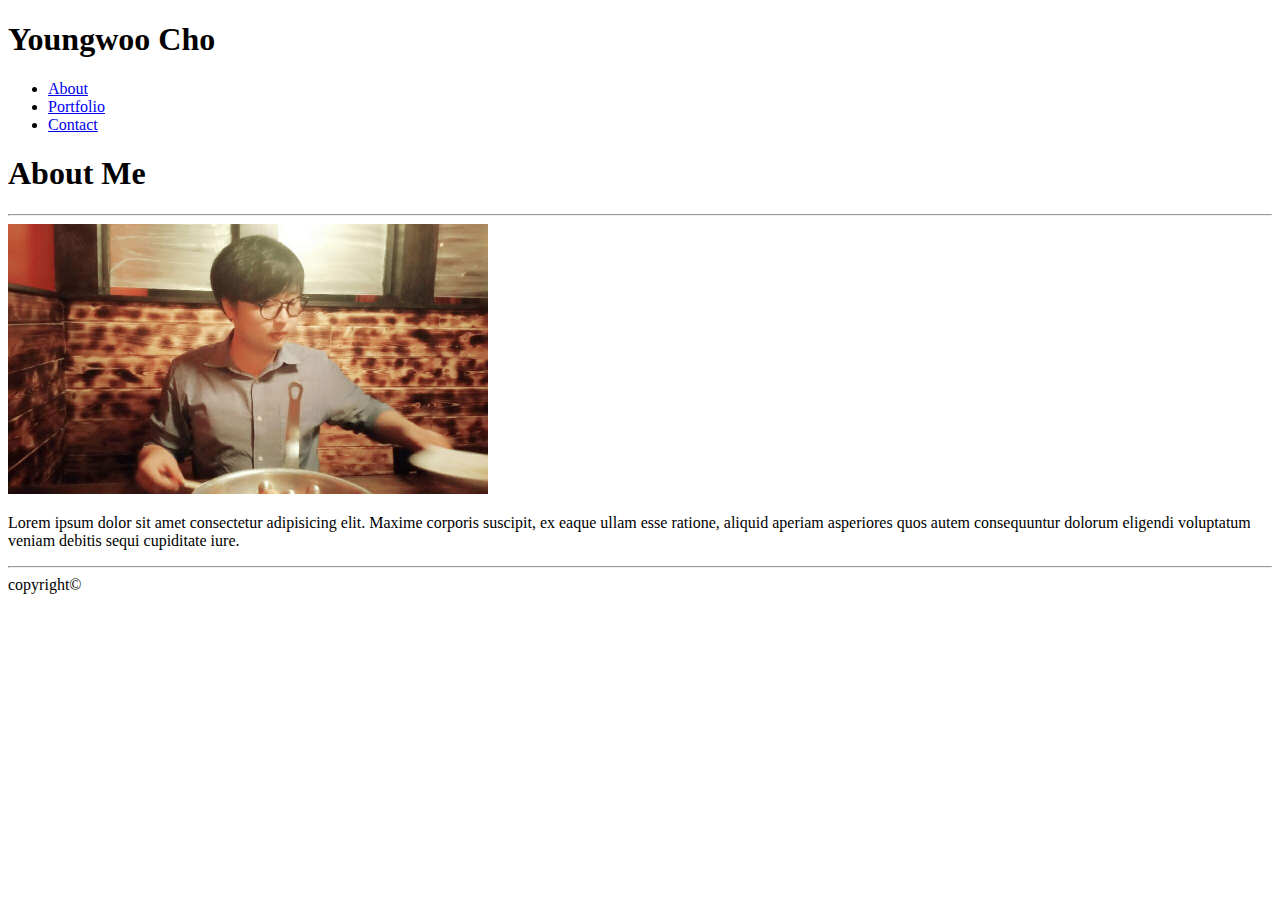
==== index.html @ e907c821 "modified and added indentation, whitespace, notes to the html for better readability" ====
<!DOCTYPE html>
<html lang="en">

<head>
  <meta charset="UTF-8">
  <meta name="viewport" content="width=device-width, initial-scale=1.0">
  <meta http-equiv="X-UA-Compatible" content="ie=edge">
  <link rel="stylesheet" type="text/css" href="assets/css/style.css">
  <title>About Me</title>
</head>

<body>

  <!-- Use CSS to change the style of this header. Make horizontal header with my name and navigation bar-->
  <header class="header">
    <!-- Consider using Float left-->
    <h1 class="yourname">
      Youngwoo Cho
    </h1>
    <!-- Move navigation bar to the right-->
    <ul class="nav">
      <li><a href="index.html">About</a></li>
      <li><a href="portfolio.html">Portfolio</a></li>
      <li><a href="contact.html">Contact</a></li>
    </ul>
  </header>

  <!-- Start of the MAIN BODY. Add a box? section? in the main body that contains the content. Probably use float middle-->
  <section class="mainBody">

      <!--This is where contents will be shown-->
      <div class="mainContentSection">

        <!-- Title of the content at the top-->
        <h1 class="title">
          About Me
        </h1>
        <hr class="titleHr">
        <!-- Use float in CSS to have the image floating left of the paragraph-->
        <img id="profileImage" src="assets/images/youngwoo_cho_1.jpeg" alt="Photo of Youngwoo Cho" width="480" height="270">
        <p>
          Lorem ipsum dolor sit amet consectetur adipisicing elit. Maxime corporis suscipit, ex eaque ullam esse ratione, aliquid aperiam asperiores quos autem consequuntur dolorum eligendi voluptatum veniam debitis sequi cupiditate iure.
        </p>            
          
      </div>

  </section>

  <!-- style of footerHr is different from titleHr-->
  <hr class="footerHr">
  <footer>
    copyright©
  </footer>

</body>

</html>
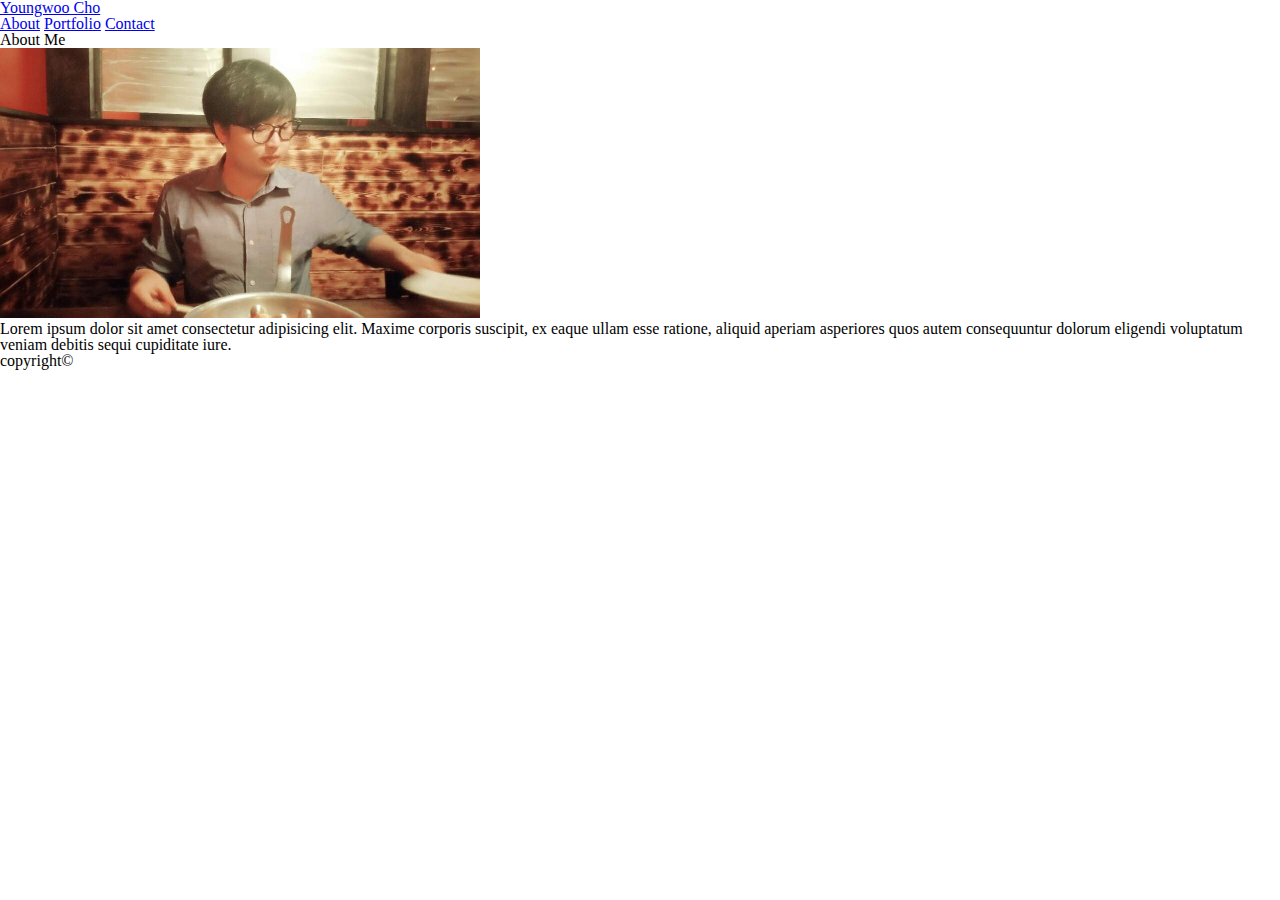
==== commit 12238118: "syntax modified" ====
--- a/index.html
+++ b/index.html
@@ -5,6 +5,7 @@
   <meta charset="UTF-8">
   <meta name="viewport" content="width=device-width, initial-scale=1.0">
   <meta http-equiv="X-UA-Compatible" content="ie=edge">
+  <link rel="stylesheet" type="text/css" href="assets/css/reset.css">
   <link rel="stylesheet" type="text/css" href="assets/css/style.css">
   <title>About Me</title>
 </head>
@@ -12,30 +13,29 @@
 <body>
 
   <!-- Use CSS to change the style of this header. Make horizontal header with my name and navigation bar-->
-  <header class="header">
-    <!-- Consider using Float left-->
-    <h1 class="yourname">
-      Youngwoo Cho
-    </h1>
-    <!-- Move navigation bar to the right-->
-    <ul class="nav">
-      <li><a href="index.html">About</a></li>
-      <li><a href="portfolio.html">Portfolio</a></li>
-      <li><a href="contact.html">Contact</a></li>
-    </ul>
-  </header>
+  <div class="header">
+    <a href="index.html" class="logo">Youngwoo Cho</a>
+      <!-- Move navigation bar to the right-->
+    <div class="header-right">
+      <a href="index.html" class="nav">About</a>
+      <a href="portfolio.html" class="nav">Portfolio</a>
+      <a href="contact.html" class="nav">Contact</a>  
+    </div>
+     
+  </div>
+
+
 
   <!-- Start of the MAIN BODY. Add a box? section? in the main body that contains the content. Probably use float middle-->
   <section class="mainBody">
 
       <!--This is where contents will be shown-->
-      <div class="mainContentSection">
+      <div class="container">
 
         <!-- Title of the content at the top-->
         <h1 class="title">
           About Me
         </h1>
-        <hr class="titleHr">
         <!-- Use float in CSS to have the image floating left of the paragraph-->
         <img id="profileImage" src="assets/images/youngwoo_cho_1.jpeg" alt="Photo of Youngwoo Cho" width="480" height="270">
         <p>
@@ -47,8 +47,8 @@
   </section>
 
   <!-- style of footerHr is different from titleHr-->
-  <hr class="footerHr">
-  <footer>
+  
+  <footer class="footer">
     copyright©
   </footer>
 
--- a/assets/css/style.css
+++ b/assets/css/style.css
@@ -0,0 +1,3 @@
+.header {
+    
+}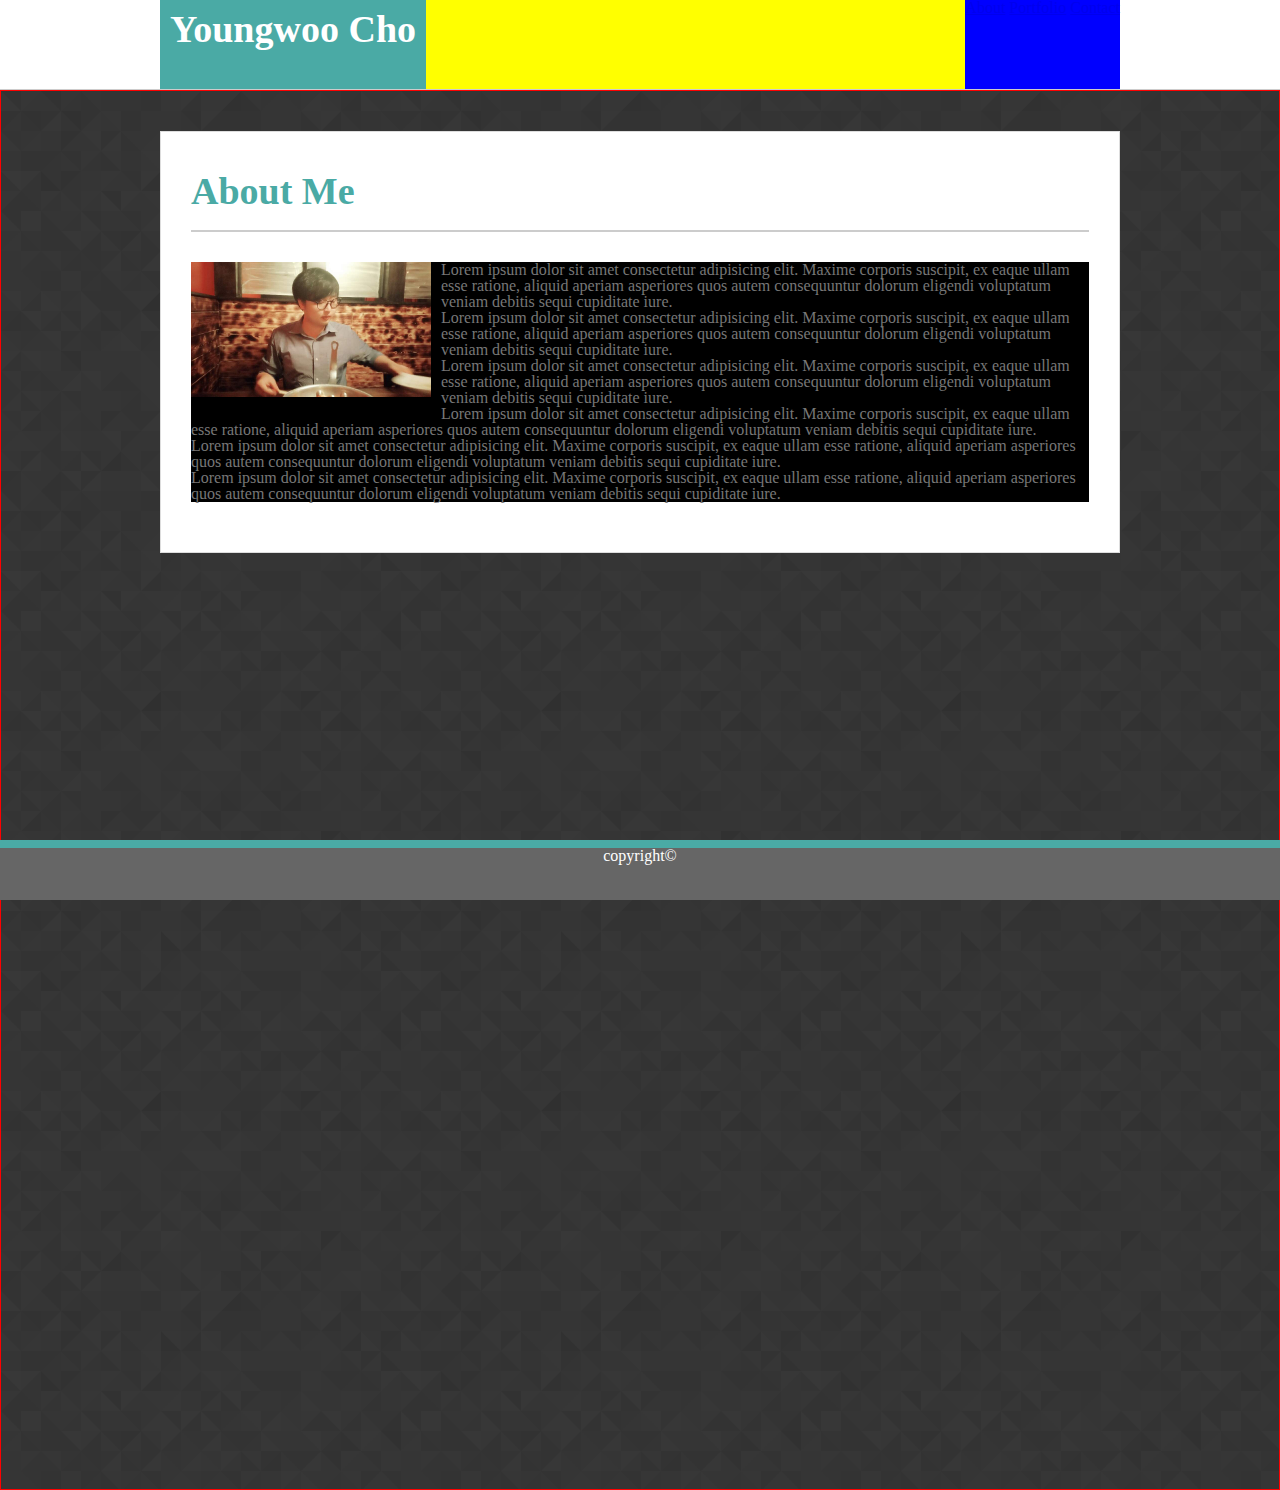
==== commit 48f52bfe: "edited to have better layout" ====
--- a/index.html
+++ b/index.html
@@ -14,12 +14,14 @@
 
   <!-- Use CSS to change the style of this header. Make horizontal header with my name and navigation bar-->
   <div class="header">
-    <a href="index.html" class="logo">Youngwoo Cho</a>
-      <!-- Move navigation bar to the right-->
-    <div class="header-right">
-      <a href="index.html" class="nav">About</a>
-      <a href="portfolio.html" class="nav">Portfolio</a>
-      <a href="contact.html" class="nav">Contact</a>  
+    <div class="navbar">
+        <a href="index.html" class="logo">Youngwoo Cho</a>
+        <!-- Move navigation bar to the right-->
+      <div class="header-right">
+        <a href="index.html" class="nav">About</a>
+        <a href="portfolio.html" class="nav">Portfolio</a>
+        <a href="contact.html" class="nav">Contact</a>  
+      </div>
     </div>
      
   </div>
@@ -27,7 +29,7 @@
 
 
   <!-- Start of the MAIN BODY. Add a box? section? in the main body that contains the content. Probably use float middle-->
-  <section class="mainBody">
+  <div class="mainBody">
 
       <!--This is where contents will be shown-->
       <div class="container">
@@ -36,15 +38,23 @@
         <h1 class="title">
           About Me
         </h1>
-        <!-- Use float in CSS to have the image floating left of the paragraph-->
-        <img id="profileImage" src="assets/images/youngwoo_cho_1.jpeg" alt="Photo of Youngwoo Cho" width="480" height="270">
-        <p>
-          Lorem ipsum dolor sit amet consectetur adipisicing elit. Maxime corporis suscipit, ex eaque ullam esse ratione, aliquid aperiam asperiores quos autem consequuntur dolorum eligendi voluptatum veniam debitis sequi cupiditate iure.
-        </p>            
+        <div class="content">
+          <!-- Use float in CSS to have the image floating left of the paragraph-->
+          
+          <img id="profileImage" src="assets/images/youngwoo_cho_1.jpeg" alt="Photo of Youngwoo Cho" width="240" height="135">
+          <p> Lorem ipsum dolor sit amet consectetur adipisicing elit. Maxime corporis suscipit, ex eaque ullam esse ratione, aliquid aperiam asperiores quos autem consequuntur dolorum eligendi voluptatum veniam debitis sequi cupiditate iure.</p> 
+          <p> Lorem ipsum dolor sit amet consectetur adipisicing elit. Maxime corporis suscipit, ex eaque ullam esse ratione, aliquid aperiam asperiores quos autem consequuntur dolorum eligendi voluptatum veniam debitis sequi cupiditate iure.</p> 
+          <p> Lorem ipsum dolor sit amet consectetur adipisicing elit. Maxime corporis suscipit, ex eaque ullam esse ratione, aliquid aperiam asperiores quos autem consequuntur dolorum eligendi voluptatum veniam debitis sequi cupiditate iure.</p> 
+          <p> Lorem ipsum dolor sit amet consectetur adipisicing elit. Maxime corporis suscipit, ex eaque ullam esse ratione, aliquid aperiam asperiores quos autem consequuntur dolorum eligendi voluptatum veniam debitis sequi cupiditate iure.</p> 
+          <p> Lorem ipsum dolor sit amet consectetur adipisicing elit. Maxime corporis suscipit, ex eaque ullam esse ratione, aliquid aperiam asperiores quos autem consequuntur dolorum eligendi voluptatum veniam debitis sequi cupiditate iure.</p> 
+          <p> Lorem ipsum dolor sit amet consectetur adipisicing elit. Maxime corporis suscipit, ex eaque ullam esse ratione, aliquid aperiam asperiores quos autem consequuntur dolorum eligendi voluptatum veniam debitis sequi cupiditate iure.</p> 
+
+        </div>
+           
           
       </div>
 
-  </section>
+    </div>
 
   <!-- style of footerHr is different from titleHr-->
   
--- a/assets/css/style.css
+++ b/assets/css/style.css
@@ -1,3 +1,168 @@
+* {
+    box-sizing: border-box;
+}
+
 .header {
+    background-color:#ffffff;
+    border-bottom: 1px solid #cccccc;
+    border-color: #cccccc;
+    overflow: hidden;
+    height: 90px;
+    display: flex;
+    justify-content: center;
     
+    
+}
+
+.logo {
+    background-color: #4aaaa5;
+    color: #ffffff;
+    font-family: Georgia, 'Times New Roman', Times, serif;
+    font-size: 38px;
+    font-weight: bold;
+    text-align: center;
+    text-decoration: none;
+    padding: 10px;
+    float: left;
+    
+    
+}
+
+.navbar { 
+    width: 960px;
+    display: flex;
+    justify-content: space-between;
+    background-color: yellow;
+}
+
+.header-right {
+    background-color: blue;
+    color: yellow;
+    
+}
+
+.mainBody {
+    border: 1px solid red;
+    height: 1400px;
+    background-image: url("../images/prism.png");
+    background-color: #cccccc;
+    
+
+}
+
+
+.container {
+    background-color: #ffffff;
+    width: 960px;
+    position: relative;
+    top: 40px;
+    margin-right: auto;
+    margin-left: auto;
+    border: 1px solid #dddddd;
+    padding: 20px 30px 50px 30px;
+    
+}
+
+.displayContainer {
+    display: flex;
+    justify-content: space-between;
+    align-content: space-around;
+    flex-wrap: wrap;
+    
+}
+
+.title {
+    font-family: Georgia, 'Times New Roman', Times, serif;
+    font-size: 38px;
+    color: #4aaaa5;
+    font-weight: bold;
+    border-bottom: 2px solid #cccccc;
+    margin-bottom: 30px;
+    padding-top: 20px;
+    padding-bottom: 20px;
+}
+
+.content {
+    margin-top: 30px;
+    background-color: black;
+    position: relative;
+    
+}
+
+#profileImage {
+    float: left;
+    margin-right: 10px;
+    margin-bottom: 10px;
+}
+
+p {
+    color: #777777;
+
+
+}
+/*
+.header a {
+    float: left;
+    color: #777777;
+    font-family: Georgia, 'Times New Roman', Times, serif;
+    text-align: center;
+    padding: 12px;
+    text-decoration: none;
+    font-size: 18px; 
+    line-height: 25px;
+    border-radius: 4px;
+    
+  }
+
+  .header a.logo {
+      background-color: #4aaaa5;
+      color:#ffffff;
+      font-size: 32px;
+      font-weight: bold;
+
+  }
+*/
+ 
+
+/*
+.logo {
+    background-color: #4aaaa5;
+    color: #ffffff;
+    font-family: Georgia, 'Times New Roman', Times, serif;
+    font-size: 32px;
+    font-weight: bold;
+    text-align: center;
+    text-decoration: none;
+    line-height: 35px;
+    float: left;
+    padding: 30px;
+    margin: 0px 0px 0px 150px;
+}
+
+
+.nav {
+    font-family: Georgia, 'Times New Roman', Times, serif;
+    color: #777777;
+    font-size: 24px;
+    text-align: center;
+    text-decoration: none;
+    float: right;
+
+}
+*/
+
+.header a:hover {
+    background-color: #dddddd;
+    color: black;
+}
+.footer {
+    background-color: #666666;
+    height: 60px;
+    width: 100%;
+    border-top: 8px solid #4aaaa5;
+    position: fixed;
+    bottom: 0;
+    text-align: center;
+    color: #ffffff;
+
 }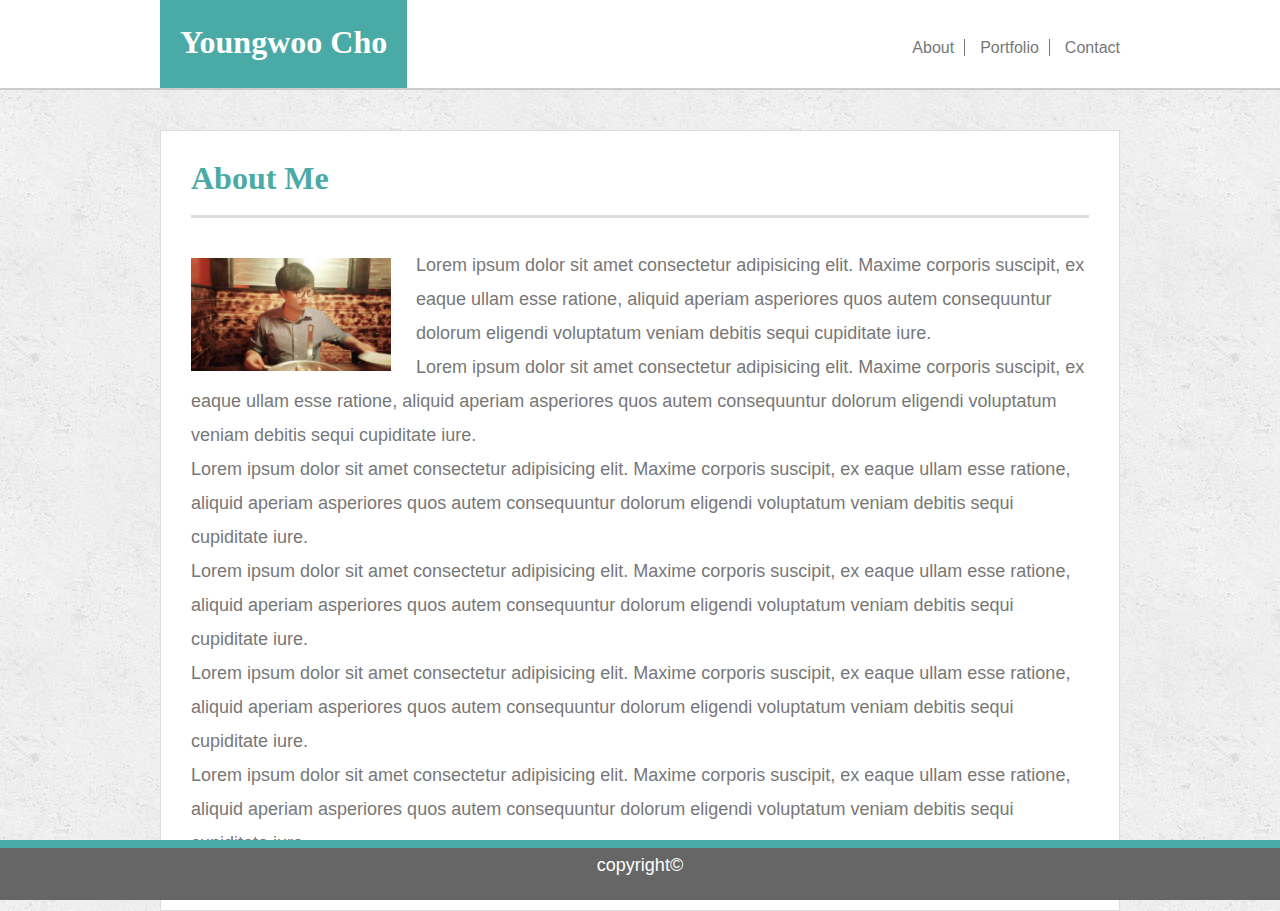
==== commit 5470e896: "polished styles and layouts" ====
--- a/index.html
+++ b/index.html
@@ -12,11 +12,11 @@
 
 <body>
 
-  <!-- Use CSS to change the style of this header. Make horizontal header with my name and navigation bar-->
+  
   <div class="header">
     <div class="navbar">
         <a href="index.html" class="logo">Youngwoo Cho</a>
-        <!-- Move navigation bar to the right-->
+        
       <div class="header-right">
         <a href="index.html" class="nav">About</a>
         <a href="portfolio.html" class="nav">Portfolio</a>
@@ -26,38 +26,27 @@
      
   </div>
 
+ 
+  <div class="container">
 
-
-  <!-- Start of the MAIN BODY. Add a box? section? in the main body that contains the content. Probably use float middle-->
-  <div class="mainBody">
-
-      <!--This is where contents will be shown-->
-      <div class="container">
-
-        <!-- Title of the content at the top-->
-        <h1 class="title">
-          About Me
-        </h1>
-        <div class="content">
-          <!-- Use float in CSS to have the image floating left of the paragraph-->
-          
-          <img id="profileImage" src="assets/images/youngwoo_cho_1.jpeg" alt="Photo of Youngwoo Cho" width="240" height="135">
-          <p> Lorem ipsum dolor sit amet consectetur adipisicing elit. Maxime corporis suscipit, ex eaque ullam esse ratione, aliquid aperiam asperiores quos autem consequuntur dolorum eligendi voluptatum veniam debitis sequi cupiditate iure.</p> 
-          <p> Lorem ipsum dolor sit amet consectetur adipisicing elit. Maxime corporis suscipit, ex eaque ullam esse ratione, aliquid aperiam asperiores quos autem consequuntur dolorum eligendi voluptatum veniam debitis sequi cupiditate iure.</p> 
-          <p> Lorem ipsum dolor sit amet consectetur adipisicing elit. Maxime corporis suscipit, ex eaque ullam esse ratione, aliquid aperiam asperiores quos autem consequuntur dolorum eligendi voluptatum veniam debitis sequi cupiditate iure.</p> 
-          <p> Lorem ipsum dolor sit amet consectetur adipisicing elit. Maxime corporis suscipit, ex eaque ullam esse ratione, aliquid aperiam asperiores quos autem consequuntur dolorum eligendi voluptatum veniam debitis sequi cupiditate iure.</p> 
-          <p> Lorem ipsum dolor sit amet consectetur adipisicing elit. Maxime corporis suscipit, ex eaque ullam esse ratione, aliquid aperiam asperiores quos autem consequuntur dolorum eligendi voluptatum veniam debitis sequi cupiditate iure.</p> 
-          <p> Lorem ipsum dolor sit amet consectetur adipisicing elit. Maxime corporis suscipit, ex eaque ullam esse ratione, aliquid aperiam asperiores quos autem consequuntur dolorum eligendi voluptatum veniam debitis sequi cupiditate iure.</p> 
-
-        </div>
+    <h1 class="title">
+      About Me
+    </h1>
+    <div class="content">
            
-          
-      </div>
+      <img src="assets/images/youngwoo_cho_1.jpeg" alt="Photo of Youngwoo Cho" class="profileImage">
+      <p> Lorem ipsum dolor sit amet consectetur adipisicing elit. Maxime corporis suscipit, ex eaque ullam esse ratione, aliquid aperiam asperiores quos autem consequuntur dolorum eligendi voluptatum veniam debitis sequi cupiditate iure.</p> 
+      <p> Lorem ipsum dolor sit amet consectetur adipisicing elit. Maxime corporis suscipit, ex eaque ullam esse ratione, aliquid aperiam asperiores quos autem consequuntur dolorum eligendi voluptatum veniam debitis sequi cupiditate iure.</p> 
+      <p> Lorem ipsum dolor sit amet consectetur adipisicing elit. Maxime corporis suscipit, ex eaque ullam esse ratione, aliquid aperiam asperiores quos autem consequuntur dolorum eligendi voluptatum veniam debitis sequi cupiditate iure.</p> 
+      <p> Lorem ipsum dolor sit amet consectetur adipisicing elit. Maxime corporis suscipit, ex eaque ullam esse ratione, aliquid aperiam asperiores quos autem consequuntur dolorum eligendi voluptatum veniam debitis sequi cupiditate iure.</p> 
+      <p> Lorem ipsum dolor sit amet consectetur adipisicing elit. Maxime corporis suscipit, ex eaque ullam esse ratione, aliquid aperiam asperiores quos autem consequuntur dolorum eligendi voluptatum veniam debitis sequi cupiditate iure.</p> 
+      <p> Lorem ipsum dolor sit amet consectetur adipisicing elit. Maxime corporis suscipit, ex eaque ullam esse ratione, aliquid aperiam asperiores quos autem consequuntur dolorum eligendi voluptatum veniam debitis sequi cupiditate iure.</p> 
 
     </div>
+        
+      
+  </div>
 
-  <!-- style of footerHr is different from titleHr-->
-  
   <footer class="footer">
     copyright©
   </footer>
--- a/assets/css/style.css
+++ b/assets/css/style.css
@@ -2,10 +2,11 @@
     box-sizing: border-box;
 }
 
+/* This is the entire header section */
+/* justify-content: center used to make .navbar located at the center */
 .header {
     background-color:#ffffff;
-    border-bottom: 1px solid #cccccc;
-    border-color: #cccccc;
+    border-bottom: 2px solid #cccccc;
     overflow: hidden;
     height: 90px;
     display: flex;
@@ -14,117 +15,8 @@
     
 }
 
-.logo {
-    background-color: #4aaaa5;
-    color: #ffffff;
-    font-family: Georgia, 'Times New Roman', Times, serif;
-    font-size: 38px;
-    font-weight: bold;
-    text-align: center;
-    text-decoration: none;
-    padding: 10px;
-    float: left;
-    
-    
-}
-
-.navbar { 
-    width: 960px;
-    display: flex;
-    justify-content: space-between;
-    background-color: yellow;
-}
-
-.header-right {
-    background-color: blue;
-    color: yellow;
-    
-}
-
-.mainBody {
-    border: 1px solid red;
-    height: 1400px;
-    background-image: url("../images/prism.png");
-    background-color: #cccccc;
-    
-
-}
-
-
-.container {
-    background-color: #ffffff;
-    width: 960px;
-    position: relative;
-    top: 40px;
-    margin-right: auto;
-    margin-left: auto;
-    border: 1px solid #dddddd;
-    padding: 20px 30px 50px 30px;
-    
-}
-
-.displayContainer {
-    display: flex;
-    justify-content: space-between;
-    align-content: space-around;
-    flex-wrap: wrap;
-    
-}
-
-.title {
-    font-family: Georgia, 'Times New Roman', Times, serif;
-    font-size: 38px;
-    color: #4aaaa5;
-    font-weight: bold;
-    border-bottom: 2px solid #cccccc;
-    margin-bottom: 30px;
-    padding-top: 20px;
-    padding-bottom: 20px;
-}
-
-.content {
-    margin-top: 30px;
-    background-color: black;
-    position: relative;
-    
-}
-
-#profileImage {
-    float: left;
-    margin-right: 10px;
-    margin-bottom: 10px;
-}
-
-p {
-    color: #777777;
-
-
-}
-/*
-.header a {
-    float: left;
-    color: #777777;
-    font-family: Georgia, 'Times New Roman', Times, serif;
-    text-align: center;
-    padding: 12px;
-    text-decoration: none;
-    font-size: 18px; 
-    line-height: 25px;
-    border-radius: 4px;
-    
-  }
-
-  .header a.logo {
-      background-color: #4aaaa5;
-      color:#ffffff;
-      font-size: 32px;
-      font-weight: bold;
-
-  }
-*/
- 
-
-/*
+/* Logo with name */
+/* justify-content: space-between used in .navbar made .logo to be located at the leftside. No need to use float: left */
 .logo {
     background-color: #4aaaa5;
     color: #ffffff;
@@ -133,23 +25,223 @@
     font-weight: bold;
     text-align: center;
     text-decoration: none;
-    line-height: 35px;
+    padding-top: 25px;
+    padding-right: 20px;
+    padding-bottom: 20px;
+    padding-left: 20px;
+    /* float: left; */
+       
+    
+}
+
+/* The text area of the right navbar */
+.nav {
+    font-family: 'Arial', 'Helvetica Neue', Helvetica, sans-serif;
+    color: #777777;
+    font-size: 16px;
+    text-align: center;
+    text-decoration: none;
+    padding-right: 10px;
+    padding-left: 10px;
+    border-right: 1px solid #777777;
+    
+        
+}
+
+/* This removes last element's border of nav class */
+.nav:last-child {
+    border: none;
+    padding-right: 0px;
+}
+
+/* navbar area with logo and right navbar */
+/* justyfy-content: space-between is used to make the .logo and .header-right to be located left and right side of .navbar */
+.navbar { 
+    width: 960px;
+    display: flex;
+    justify-content: space-between;
+ 
+       
+}
+
+/* Right navbar area including .nav */
+.header-right {
+    padding-top: 30px;
+    padding-right: 0px;
+    padding-bottom: 20px;
+    padding-left: 20px;
+    position: relative;
+    
+}
+
+/* Container inside mainBody that stores contents. It is centered inside .mainBody by margin-right: auto; and margin-left: auto;. */
+/* position: relative; is used to have the 40px space between container and the mainBody. */
+/* Using margin-top instead causes white bar across the top of the container */
+.container {
+    background-color: #ffffff;
+    width: 100%;
+    max-width: 960px;
+    
+    /* How is it differnt to use width: 100% and max-width: 960px; instead of width: 960px;? */
+    /* width: 960px; */
+    position: relative;
+    top: 40px;
+
+    /* top: 40px;
+    bottom: 40px; */
+    /* margin: 0 auto; is easier way to center this. */
+    margin: 0 auto;
+    /* margin-top: 40px;
+    margin-bottom: 100px; */
+
+    border: 1px solid #dddddd;
+    padding: 20px 30px 50px 30px;
+    /* clear:both is for incase I will float other elements to arrange where we want them to be.
+     clear: both will make sure the container will be cleared if we do the float on previous element */
+    clear: both;
+    
+}
+
+
+/* I think I changed the name of this class to something else?
+
+.displayContainer {
+    
+    
+} */
+
+/* Title of the content inside container.  */
+.title {
+    font-family: Georgia, 'Times New Roman', Times, serif;
+    font-size: 32px;
+    color: #4aaaa5;
+    font-weight: bold;
+    border-bottom: 3px solid #dddddd;
+    margin-bottom: 30px;
+    padding-top: 10px;
+    padding-bottom: 20px;
+}
+
+/* Content section inside .container. Placed under .title. */
+/* Not sure position: relative was used. But I think I used it before trying margin-top: 30px; in attempt to move the .content 
+    little bit below to make space between .title and .content. */
+.content {
+    margin-top: 20px;
+    background-color: #ffffff;
+   
+        
+}
+
+/* class for image in the "About" page's content. */
+/* float:left used to have the texts flow around right side of the image */
+/* margin-right and margin-bottom used to give some space between the image and texts */
+.profileImage {
+    width: 200px;
+    height: auto;
+    margin-top: 10px;
+    margin-right: 25px;
+
     float: left;
-    padding: 30px;
-    margin: 0px 0px 0px 150px;
-}
-
-
-.nav {
-    font-family: Georgia, 'Times New Roman', Times, serif;
+    /* Why does changing pixel for margin-bottom not affecting the size of the space 
+    between the image and the text and the bottom side of the image? */
+    /* margin-right: 20px;
+    margin-bottom: 5px; */
+    
+}
+
+
+
+/* the above css rule with p tag is replaced by below body css rule */
+body {
+    font-size: 18px;
+    line-height: 34px;
+    font-family: 'Arial', 'Helvetica Neue', Helvetica, sans-serif;
     color: #777777;
-    font-size: 24px;
-    text-align: center;
-    text-decoration: none;
-    float: right;
-
-}
-*/
+    background-image: url("../images/concrete_seamless.png");
+    height: auto;
+    
+    
+}
+
+
+/* containers image and h3 */
+.portfolio {
+    width: 274px;
+    overflow: auto;
+    position: relative;
+    float: left;
+    margin: 20px 0 25px;
+}
+
+.portfolio img {
+    width: 100%;
+    border: 0 none;
+    /* opacity: .8; */
+  
+
+}
+
+.portfolio:nth-child(even) {
+    margin-right: 40px;
+}
+
+.portfolio h3 {
+    border-bottom: 0;
+    background: #4aaaa5; /* What is the difference between background and background-color? */
+    color: #fff;
+    text-align: center;
+    position: absolute;
+    bottom: 20px;
+    padding: 15px;
+    width: 100%;
+    line-height: 30px;
+    margin-bottom: 0; /* Does this even change anything? */
+    font-weight: 300;
+
+
+}
+
+#contact-form ul {
+    margin-bottom: 20px;
+}
+
+#contact-form li {
+    margin-bottom: 10px;
+}
+
+label,
+input[type=text],
+input[type=email],
+textarea {
+    display: block;
+    width: 100%;
+}
+
+input[type=text],
+input[type=email],
+textarea {
+    height: 35px;
+    border: 1px solid #ddd;
+    padding: 0 10px;
+    font-size: 14px;
+
+
+}
+
+textarea {
+    height: 200px;
+}
+
+input[type=submit] {
+    background: #4aaaa5;
+    border: 0 none;
+    color: #fff;
+    font-size: 18px;
+    padding: 10px 30px;
+    cursor: pointer;
+
+
+}
 
 .header a:hover {
     background-color: #dddddd;
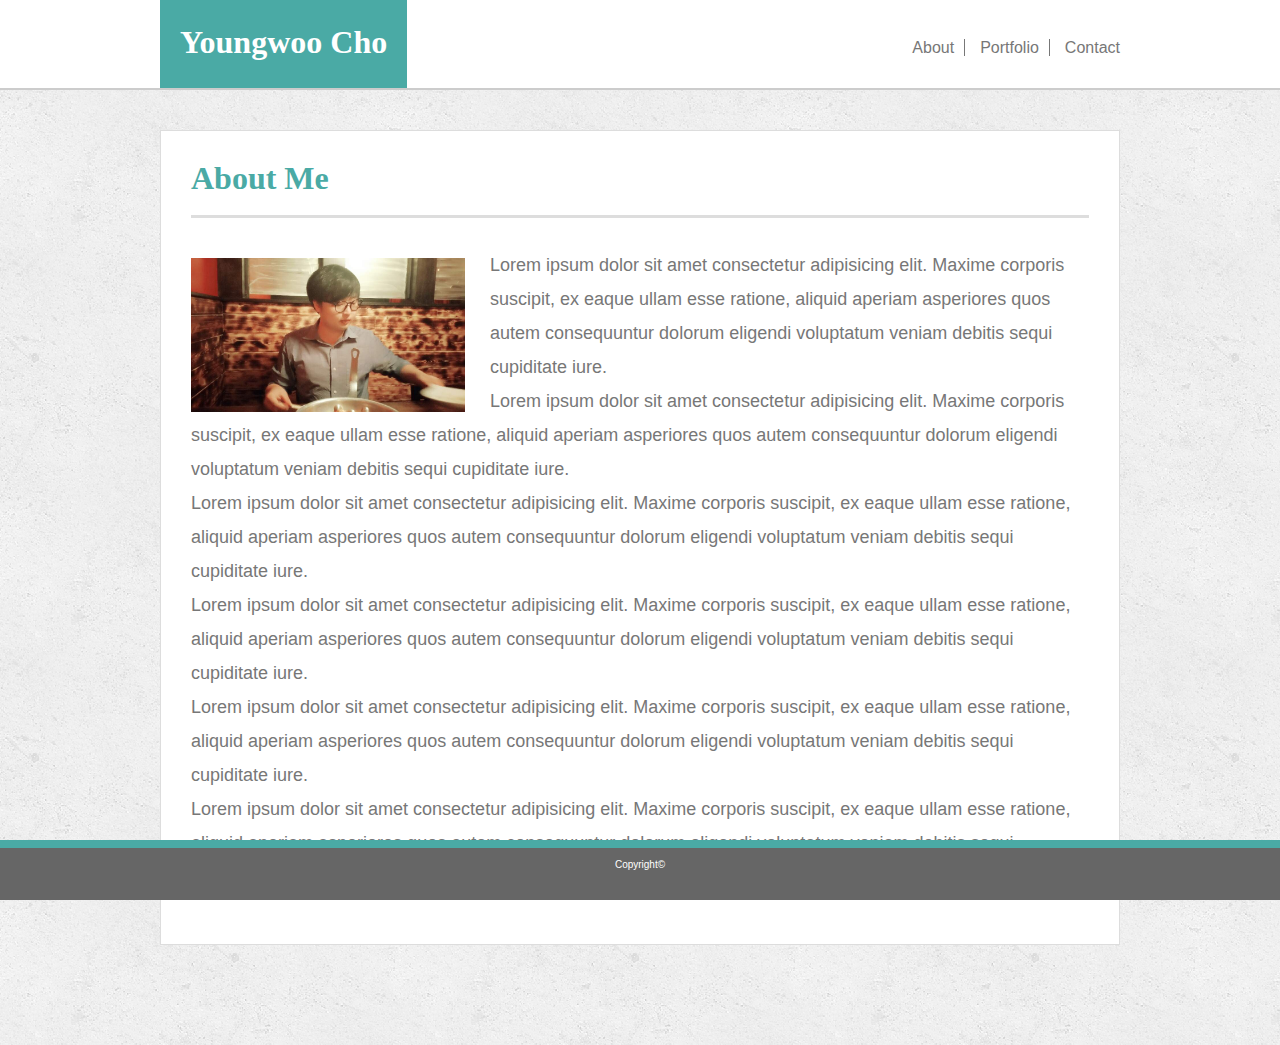
==== commit 248a1980: "added p tag in the footer and changed the font size of it using css" ====
--- a/index.html
+++ b/index.html
@@ -47,8 +47,11 @@
       
   </div>
 
+  <!-- Should I use <p> ? -->
   <footer class="footer">
-    copyright©
+    <p>
+      Copyright&copy;
+    </p>
   </footer>
 
 </body>
--- a/assets/css/style.css
+++ b/assets/css/style.css
@@ -70,12 +70,12 @@
     padding-right: 0px;
     padding-bottom: 20px;
     padding-left: 20px;
-    position: relative;
-    
-}
-
-/* Container inside mainBody that stores contents. It is centered inside .mainBody by margin-right: auto; and margin-left: auto;. */
-/* position: relative; is used to have the 40px space between container and the mainBody. */
+    /* position: relative; */
+    
+}
+
+
+/* position: relative; is used to have the 40px space between container and the body */
 /* Using margin-top instead causes white bar across the top of the container */
 .container {
     background-color: #ffffff;
@@ -85,30 +85,19 @@
     /* How is it differnt to use width: 100% and max-width: 960px; instead of width: 960px;? */
     /* width: 960px; */
     position: relative;
-    top: 40px;
-
-    /* top: 40px;
-    bottom: 40px; */
-    /* margin: 0 auto; is easier way to center this. */
     margin: 0 auto;
-    /* margin-top: 40px;
-    margin-bottom: 100px; */
+    margin-top: 40px;
+    margin-bottom: 100px; /*THIS GIVES THE BOTTOM SPACE BETWEEN CONTAINER AND BODY. 
+                            BECAUSE OF THE FOOTER'S HEIGHT: 60PX, Need to be more than 60px */
 
     border: 1px solid #dddddd;
     padding: 20px 30px 50px 30px;
     /* clear:both is for incase I will float other elements to arrange where we want them to be.
      clear: both will make sure the container will be cleared if we do the float on previous element */
     clear: both;
-    
-}
-
-
-/* I think I changed the name of this class to something else?
-
-.displayContainer {
-    
-    
-} */
+    overflow: hidden; /*Somehow, this made the container in portfolio page to increase to fit the contnets inside */
+    
+}
 
 /* Title of the content inside container.  */
 .title {
@@ -128,19 +117,17 @@
 .content {
     margin-top: 20px;
     background-color: #ffffff;
-   
-        
-}
-
-/* class for image in the "About" page's content. */
+            
+}
+
+/* class for image in the "About" page's and "Portfolio"'s content. */
 /* float:left used to have the texts flow around right side of the image */
 /* margin-right and margin-bottom used to give some space between the image and texts */
 .profileImage {
-    width: 200px;
+    width: 274px;
     height: auto;
     margin-top: 10px;
     margin-right: 25px;
-
     float: left;
     /* Why does changing pixel for margin-bottom not affecting the size of the space 
     between the image and the text and the bottom side of the image? */
@@ -158,10 +145,13 @@
     font-family: 'Arial', 'Helvetica Neue', Helvetica, sans-serif;
     color: #777777;
     background-image: url("../images/concrete_seamless.png");
-    height: auto;
-    
-    
-}
+    /* overflow: hidden; */
+    clear: both;
+    
+    
+}
+
+
 
 
 /* containers image and h3 */
@@ -170,7 +160,7 @@
     overflow: auto;
     position: relative;
     float: left;
-    margin: 20px 0 25px;
+    margin: 0 0 25px;
 }
 
 .portfolio img {
@@ -257,4 +247,8 @@
     text-align: center;
     color: #ffffff;
 
+}
+
+.footer p {
+    font-size: 10px;
 }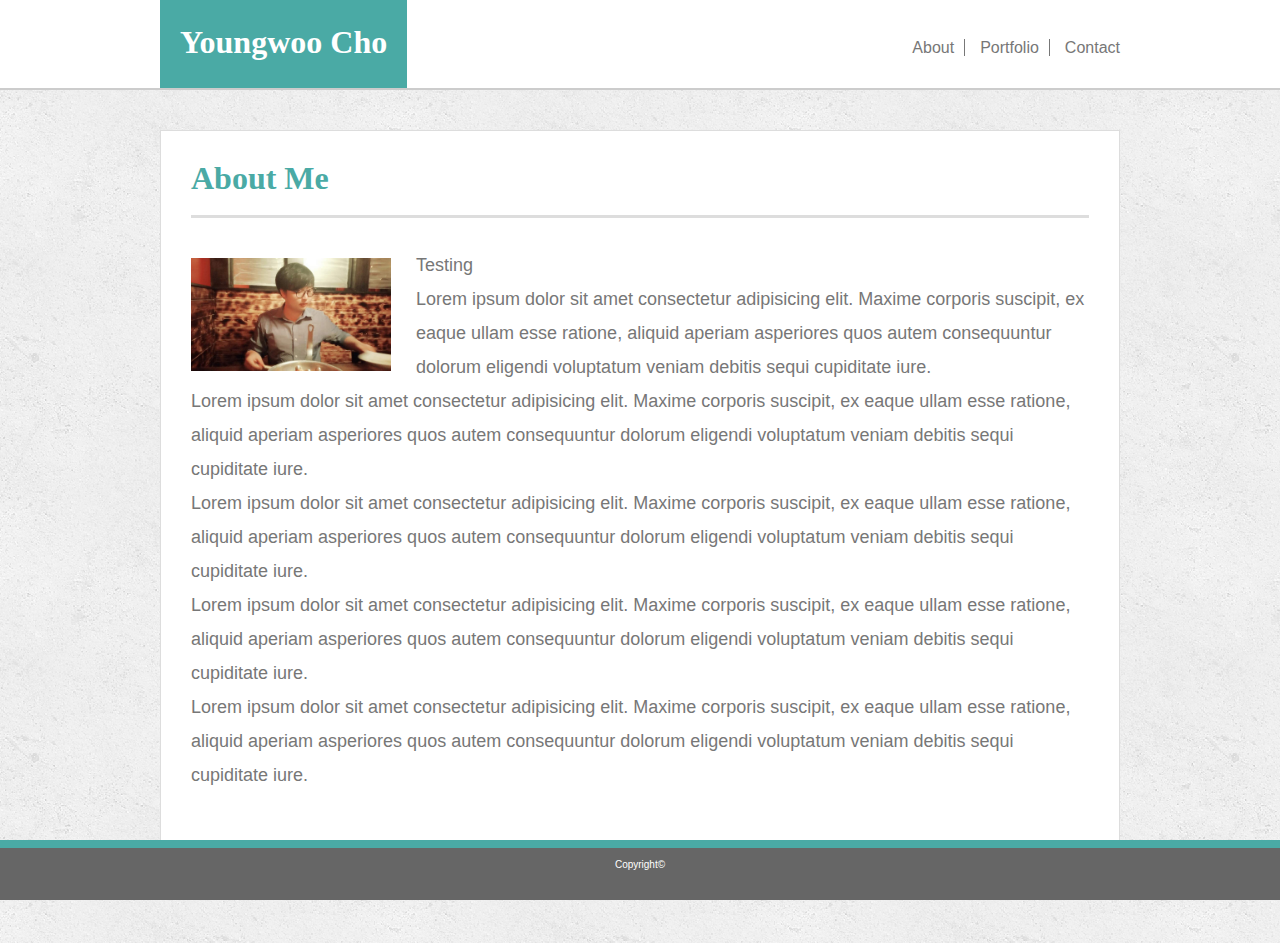
==== commit e2daa5a0: "testing github push after changing the name of the parent folder" ====
--- a/index.html
+++ b/index.html
@@ -35,7 +35,7 @@
     <div class="content">
            
       <img src="assets/images/youngwoo_cho_1.jpeg" alt="Photo of Youngwoo Cho" class="profileImage">
-      <p> Lorem ipsum dolor sit amet consectetur adipisicing elit. Maxime corporis suscipit, ex eaque ullam esse ratione, aliquid aperiam asperiores quos autem consequuntur dolorum eligendi voluptatum veniam debitis sequi cupiditate iure.</p> 
+      <p> Testing</p> 
       <p> Lorem ipsum dolor sit amet consectetur adipisicing elit. Maxime corporis suscipit, ex eaque ullam esse ratione, aliquid aperiam asperiores quos autem consequuntur dolorum eligendi voluptatum veniam debitis sequi cupiditate iure.</p> 
       <p> Lorem ipsum dolor sit amet consectetur adipisicing elit. Maxime corporis suscipit, ex eaque ullam esse ratione, aliquid aperiam asperiores quos autem consequuntur dolorum eligendi voluptatum veniam debitis sequi cupiditate iure.</p> 
       <p> Lorem ipsum dolor sit amet consectetur adipisicing elit. Maxime corporis suscipit, ex eaque ullam esse ratione, aliquid aperiam asperiores quos autem consequuntur dolorum eligendi voluptatum veniam debitis sequi cupiditate iure.</p> 
--- a/assets/css/style.css
+++ b/assets/css/style.css
@@ -124,7 +124,7 @@
 /* float:left used to have the texts flow around right side of the image */
 /* margin-right and margin-bottom used to give some space between the image and texts */
 .profileImage {
-    width: 274px;
+    width: 200px;
     height: auto;
     margin-top: 10px;
     margin-right: 25px;
@@ -166,6 +166,7 @@
 .portfolio img {
     width: 100%;
     border: 0 none;
+    height: 200px;
     /* opacity: .8; */
   
 
@@ -233,9 +234,14 @@
 
 }
 
-.header a:hover {
-    background-color: #dddddd;
-    color: black;
+.header .logo:hover {
+    background-color: teal;
+    /* color: black; */
+}
+
+.nav:hover {
+    background-color: #ddd;
+
 }
 .footer {
     background-color: #666666;
